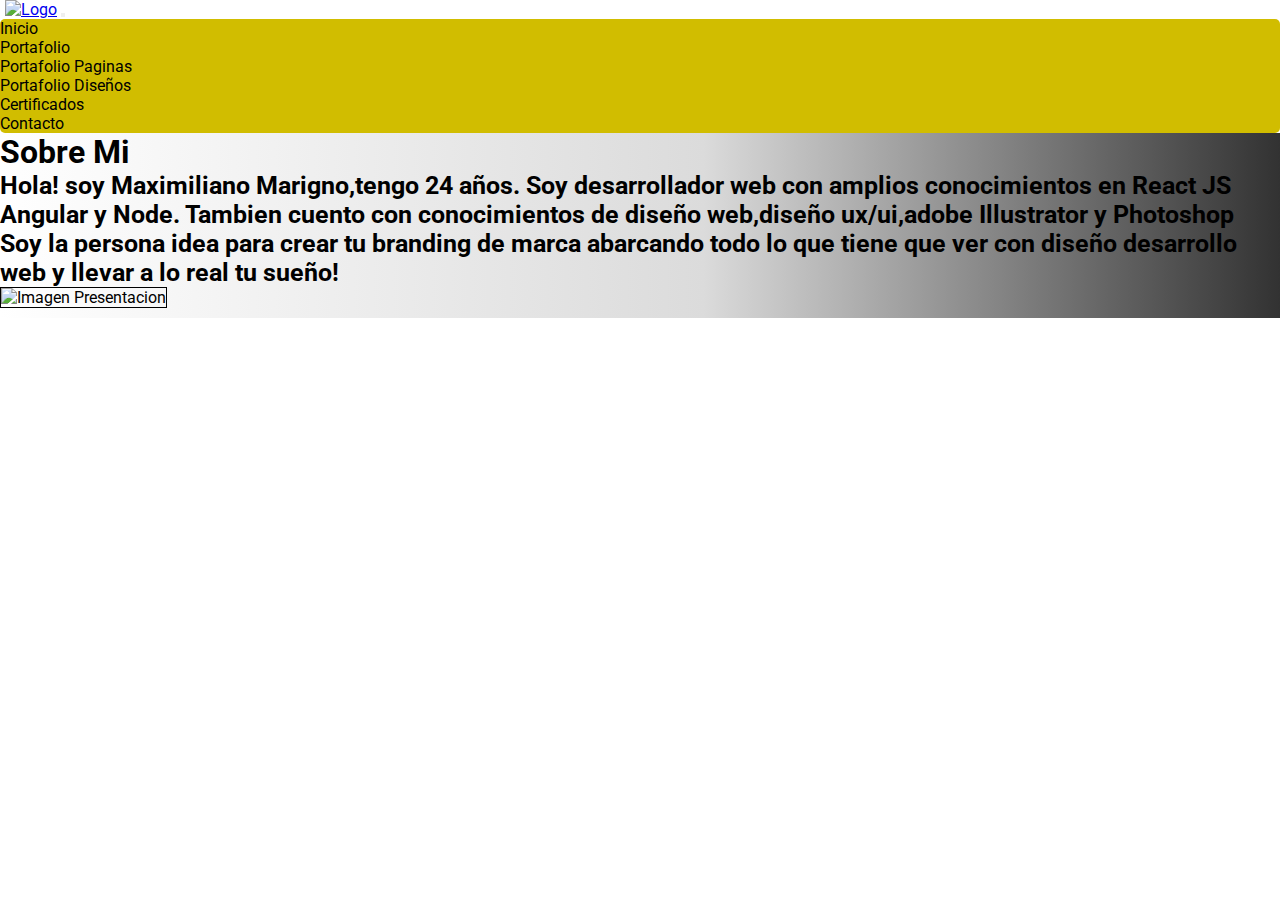
==== index.html @ 0ef6ebf2 "modificaciones para entrega final" ====
<!DOCTYPE html>
<html lang="en">
<head>
    <meta charset="UTF-8">
    <meta http-equiv="X-UA-Compatible" content="IE=edge">
    <meta name="viewport" content="width=device-width, initial-scale=1.0">
    <meta name="description" content="Portafolio para Programador Web Maximiliano Marigno">
    <meta name="keywords" content="portafolio,programacion,maximiliano,marigno,web,HTML,JS,angular,react JS">

    <title>Bienvenido a mi Portafolio-Maximiliano Marigno</title>

    <!-- Estilos -->
    <!-- Bootstrap -->
    <link href="https://cdn.jsdelivr.net/npm/bootstrap@5.3.0-alpha1/dist/css/bootstrap.min.css" rel="stylesheet" integrity="sha384-GLhlTQ8iRABdZLl6O3oVMWSktQOp6b7In1Zl3/Jr59b6EGGoI1aFkw7cmDA6j6gD" crossorigin="anonymous">
    
    <!-- Estilos propios -->
    <link rel="stylesheet" href="./css/estilos.css">

    <!-- Fuentes -->
    <link rel="preconnect" href="https://fonts.googleapis.com">
    <link rel="preconnect" href="https://fonts.gstatic.com" crossorigin>
    <link href="https://fonts.googleapis.com/css2?family=Roboto&display=swap" rel="stylesheet">

</head>
<body>
    <header>
        <!-- Barra de navegacion -->
        <nav class="navbar bg-dark navbar-expand-lg bg-body-tertiary" data-bs-theme="dark">
            <div class="container-fluid">
                <!-- Logo -->
                <a href="../index.html"><img src="../img/Logo.png" alt="Logo" class="logo"></a>
                <!-- Hamburgeusa Collapso -->
                <button class="navbar-toggler" type="button" data-bs-toggle="collapse" data-bs-target="#navbarSupportedContent" aria-controls="navbarSupportedContent" aria-expanded="false" aria-label="Toggle navigation">
                <span class="navbar-toggler-icon"></span>
                </button>

                <div class="collapse navbar-collapse" id="navbarSupportedContent">
                    <ul class="navbar-nav menuColor mx-auto me-1 ">
                        <!-- Boton Inicio -->
                        <li class="nav-item ">
                            <a class="nav-link btnPortafolio" href="./index.html">Inicio</a>
                        </li>
                        <!-- Botones Escondidos-->
                        <li class="nav-item displayMenuSep ">
                            <a class="nav-link btnPortafolio" href="./pages/portafolioPaginas.html">Portafolio Paginas</a>
                        </li>
                        <li class="nav-item displayMenuSep ">
                            <a class="nav-link btnPortafolio" href="./pages/portafolioDiseños.html">Portafolio Diseños</a>
                        </li>
                        <!-- Boton Portafolio -->
                        <li class="nav-item dropdown displayMenuDrop">
                            <a class="nav-link dropdown-toggle btnPortafolio " href="#" role="button" data-bs-toggle="dropdown" aria-expanded="false">
                            Portafolio
                            </a>
                            <ul class="dropdown-menu">
                                <li><a class="dropdown-item btnPortafolio" href="./pages/portafolioPaginas.html">Portafolio Paginas</a></li>
                                <li><a class="dropdown-item btnPortafolio" href="./pages/portafolioDiseños.html">Portafolio Diseños</a></li>
                            </ul>
                        </li>
                        <!-- Boton Certificado -->
                        <li class="nav-item  ">
                            <a class="nav-link btnPortafolio" aria-current="page" href="./pages/certificados.html">Certificados</a>
                        </li>
                        <!-- Boton Contacto -->
                        <li class="nav-item ">
                            <a class="nav-link btnPortafolio" href="./pages/contacto.html">Contacto</a>
                        </li>
                    </ul>
                </div>
            </div>
        </nav>

    </header>
    <main>
        <section>
            <!-- Titulo -->
            <article class="text-center">
                <div>
                    <h1>Sobre Mi</h1>
                </div>
            </article>
            <!-- Texto -->

            <article>
                <div class="container">
                    <div class="row gx-5 ">
                        <div class="col-auto col-lg-6 mt-auto mb-auto">
                            <h2>
                                Hola! soy Maximiliano Marigno,tengo 24 años.
                                Soy desarrollador web con amplios conocimientos en React JS Angular y Node. 
                                Tambien cuento con conocimientos de diseño web,diseño ux/ui,adobe Illustrator y Photoshop
                                Soy la persona idea para crear tu branding de marca abarcando todo lo que tiene que 
                                ver con diseño desarrollo web y llevar a lo real tu sueño!
                            </h2>
                            
                        </div>
                        <div class="col-auto col-lg-6 mb-5 mt-5">
                            <!-- Foto -->
                            <img class="imgIndex" src="./img/Foto Mia.jfif" alt="Imagen Presentacion">
                        </div>
                    </div>
                </div>
            </article>
        </section>
    </main>
    <footer>
        <div class="container-fluid bg-dark" data-bs-theme="dark">
            <div class="row">
                <p class="col textoIzq">Pagina a modo de prueba coderhouse</p>
                <p class="col textoDer">Todos los derechos reservados</p>
            </div>
        </div>
    </footer>

    <!-- Bootstrap -->
    <script src="https://cdn.jsdelivr.net/npm/bootstrap@5.3.0-alpha1/dist/js/bootstrap.bundle.min.js" integrity="sha384-w76AqPfDkMBDXo30jS1Sgez6pr3x5MlQ1ZAGC+nuZB+EYdgRZgiwxhTBTkF7CXvN" crossorigin="anonymous"></script>
</body>
</html>
---- css/estilos.css ----
* {
  margin: 0;
  padding: 0;
  font-family: "Roboto", sans-serif;
}

section {
  background: rgb(255, 255, 255);
  background: linear-gradient(90deg, rgb(255, 255, 255) 0%, rgb(219, 219, 219) 55%, rgb(50, 50, 50) 100%);
}

li a {
  text-decoration: none;
}

footer p {
  color: white;
}

.logo {
  width: 82px;
  height: 62px;
  margin-left: 5px;
}

.marginLiNav {
  margin-left: 20px;
}

.textoIzq {
  text-align: left;
}

.textoDer {
  text-align: end;
}

main {
  height: 100%;
  width: 100%;
}

.colorMenu {
  background-color: #D1BD00;
}

.btnPortafolio, .btnEnviar {
  transition: all 400ms;
  color: black;
  border-radius: 5px;
}
.btnPortafolio:hover, .btnEnviar:hover {
  background-color: #bdaa00;
  color: black;
  transform: scale(1.1);
}
.btnPortafolio:focus, .btnEnviar:focus {
  background-color: #D1BD00;
  color: black;
}

.marginMenu {
  margin-top: 0px !important;
  margin-bottom: 0px !important;
  margin-right: 0px !important;
  margin-left: 666px !important;
}

nav div a img:hover {
  transition: all 400ms;
  transform: scale(1.1);
}

.menuColor {
  background-color: #D1BD00;
  border-radius: 5px;
}

.dropdown-menu {
  background-color: #D1BD00;
}

.displayMenuDrop {
  display: list-item;
}

.displayMenuSep {
  display: none;
  list-style: none;
}

@media (max-height: 1200px) {
  .marginMenu {
    margin-top: 0px !important;
    margin-bottom: 0px !important;
    margin-right: 0px !important;
    margin-left: 423px !important;
  }
}
@media (max-width: 991px) {
  .marginMenu {
    margin-top: auto !important;
    margin-bottom: auto !important;
    margin-right: auto !important;
    margin-left: auto !important;
  }
  .btnPortafolio, .btnEnviar {
    transition: all 0ms;
    border-radius: 5px 5px 0px 0px;
  }
  .btnPortafolio:hover, .btnEnviar:hover {
    transform: scale(1);
  }
  .marginMenu {
    margin-top: 0px !important;
    margin-bottom: 0px !important;
    margin-right: 0px !important;
    margin-left: 0px !important;
  }
  .displayMenuDrop {
    display: none;
  }
  .displayMenuSep {
    display: list-item;
  }
}
.imgIndex {
  height: 100vh;
  margin-bottom: 10px;
  border: 1px solid black;
  padding: 0 !important;
}

.contenedorTexto {
  display: flex;
}

.imgRedes {
  width: 40px;
  height: 40px;
  margin-bottom: 10px;
}
.imgRedes:hover {
  transition: all 600ms;
  transform: scale(1.1);
}

.containerFlex {
  display: flex;
  height: 100vh;
}

.btnEnviar {
  width: 200px;
  height: 40px;
}

@media (max-width: 991px) {
  .containerFlex {
    display: block;
  }
  .marginTop {
    margin-top: 120px !important;
    margin-bottom: auto !important;
    margin-right: auto !important;
    margin-left: auto !important;
  }
  .marginContacto {
    margin-top: 0px !important;
    margin-bottom: 100px !important;
    margin-right: auto !important;
    margin-left: auto !important;
  }
  .marginFormulario {
    margin-top: 50px !important;
    margin-bottom: 50px !important;
    margin-right: auto !important;
    margin-left: auto !important;
  }
}
.row {
  margin-right: 0px !important;
}

.containterPorta {
  height: 100%;
}

.containterCert {
  height: 100vh;
}

article div div img {
  padding: 3px;
}

.imgCard {
  margin: auto;
  border-radius: 5px;
  width: 265px;
  height: 200px;
}

article div div div h2 {
  font-size: 25px;
}

@media (max-height: 1000px) {
  .containterPorta {
    height: 100%;
  }
}
@media (max-width: 993px) {
  .containterCert {
    height: 100%;
  }
}

/*# sourceMappingURL=estilos.css.map */
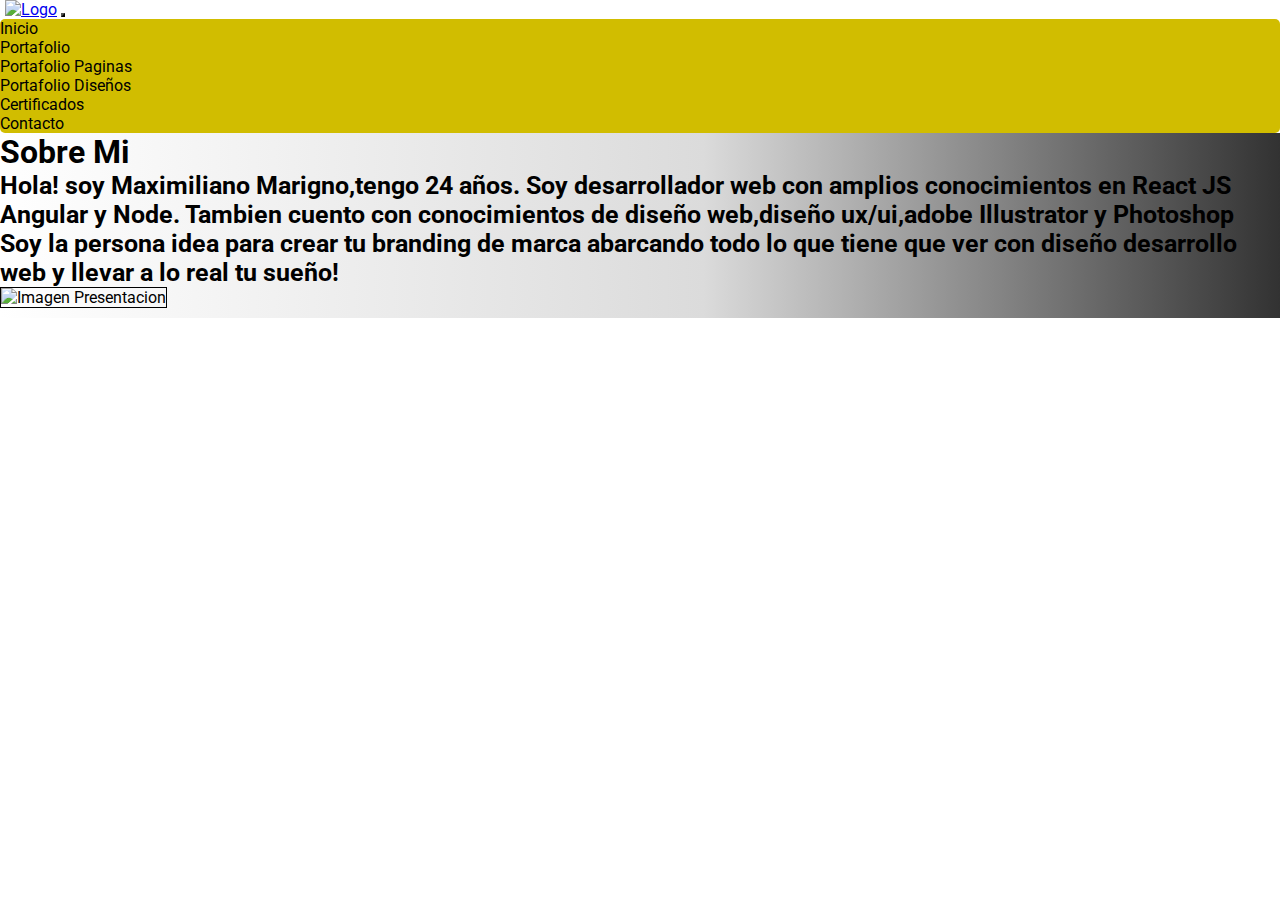
==== commit a60bbc78: "Modificaciones finales" ====
--- a/index.html
+++ b/index.html
@@ -30,8 +30,8 @@
                 <!-- Logo -->
                 <a href="../index.html"><img src="../img/Logo.png" alt="Logo" class="logo"></a>
                 <!-- Hamburgeusa Collapso -->
-                <button class="navbar-toggler" type="button" data-bs-toggle="collapse" data-bs-target="#navbarSupportedContent" aria-controls="navbarSupportedContent" aria-expanded="false" aria-label="Toggle navigation">
-                <span class="navbar-toggler-icon"></span>
+                <button class="navbar-toggler bgHamburguesa" type="button" data-bs-toggle="collapse" data-bs-target="#navbarSupportedContent" aria-controls="navbarSupportedContent" aria-expanded="false" aria-label="Toggle navigation">
+                    <span class="navbar-toggler-icon"></span>
                 </button>
 
                 <div class="collapse navbar-collapse" id="navbarSupportedContent">
@@ -79,12 +79,12 @@
                     <h1>Sobre Mi</h1>
                 </div>
             </article>
-            <!-- Texto -->
 
             <article>
                 <div class="container">
                     <div class="row gx-5 ">
                         <div class="col-auto col-lg-6 mt-auto mb-auto">
+                            <!-- Texto -->
                             <h2>
                                 Hola! soy Maximiliano Marigno,tengo 24 años.
                                 Soy desarrollador web con amplios conocimientos en React JS Angular y Node. 
--- a/css/estilos.css
+++ b/css/estilos.css
@@ -124,8 +124,13 @@
     display: list-item;
   }
 }
+.bgHamburguesa {
+  background-color: #D1BD00;
+}
+
 .imgIndex {
   height: 100vh;
+  width: 100%;
   margin-bottom: 10px;
   border: 1px solid black;
   padding: 0 !important;
@@ -135,6 +140,11 @@
   display: flex;
 }
 
+@media (max-width: 991px) {
+  .imgIndex {
+    height: 100%;
+  }
+}
 .imgRedes {
   width: 40px;
   height: 40px;
@@ -145,8 +155,8 @@
   transform: scale(1.1);
 }
 
-.containerFlex {
-  display: flex;
+.containerFormulario {
+  display: block;
   height: 100vh;
 }
 
@@ -155,27 +165,9 @@
   height: 40px;
 }
 
-@media (max-width: 991px) {
-  .containerFlex {
-    display: block;
-  }
-  .marginTop {
-    margin-top: 120px !important;
-    margin-bottom: auto !important;
-    margin-right: auto !important;
-    margin-left: auto !important;
-  }
-  .marginContacto {
-    margin-top: 0px !important;
-    margin-bottom: 100px !important;
-    margin-right: auto !important;
-    margin-left: auto !important;
-  }
-  .marginFormulario {
-    margin-top: 50px !important;
-    margin-bottom: 50px !important;
-    margin-right: auto !important;
-    margin-left: auto !important;
+@media (max-height: 900px) {
+  .containerFormulario {
+    height: 100%;
   }
 }
 .row {
@@ -210,7 +202,7 @@
     height: 100%;
   }
 }
-@media (max-width: 993px) {
+@media (max-width: 991px) {
   .containterCert {
     height: 100%;
   }
